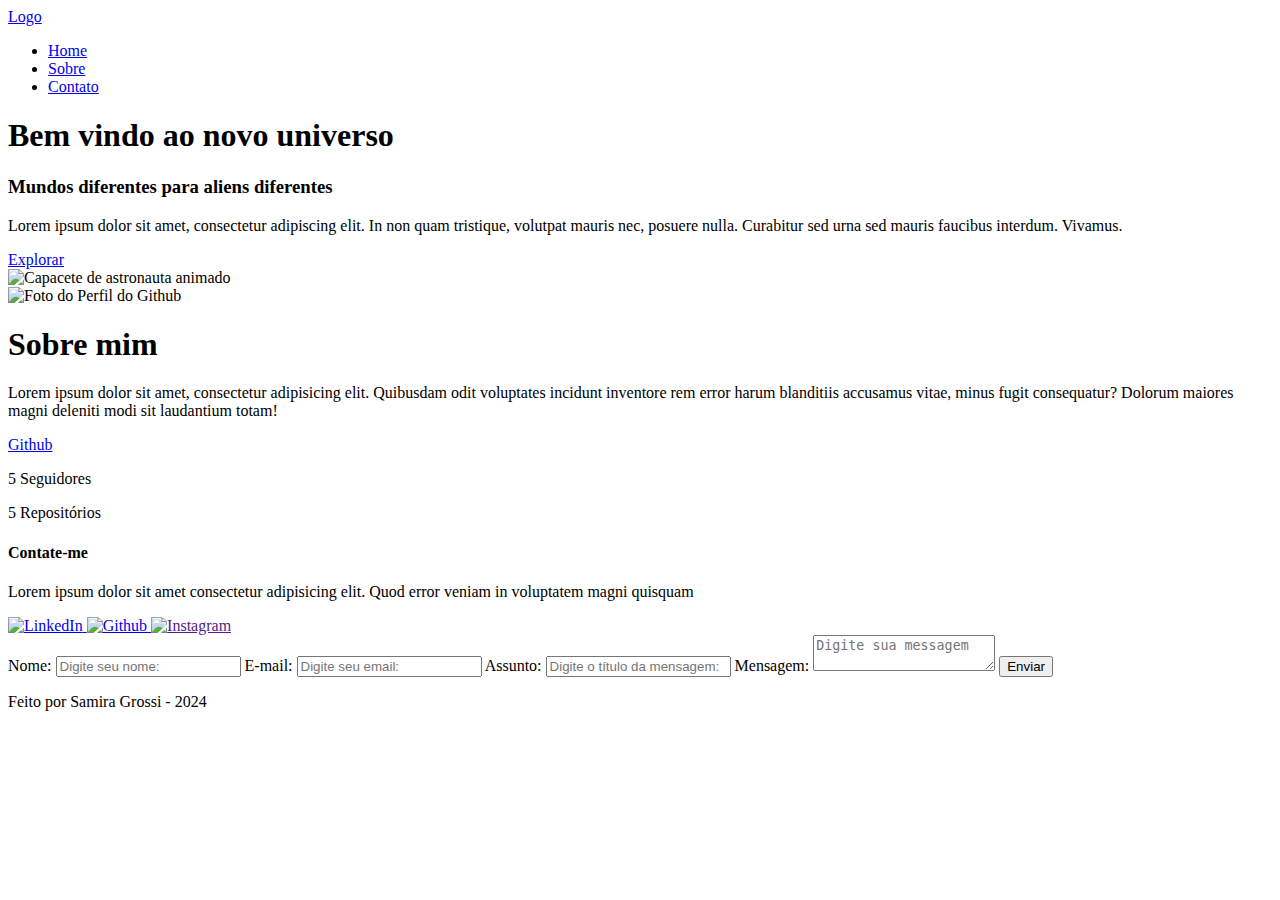
==== index.html @ e017cf1a "feat: adds index.html" ====
<!DOCTYPE html>
<html lang="pt-br">
  <head>
    <meta charset="UTF-8" />
    <meta name="viewport" content="width=device-width, initial-scale=1.0" />
    <link rel="stylesheet" href="styles.css" />
    <title>Universo</title>
  </head>
  <body>
    <head>
      <div id="header-content">
        <div id="logo">
          <a href="#">Logo</a>
        </div>

        <div id="menu">
          <ul>
            <li><a href="#">Home</a></li>
            <li><a href="about.html">Sobre</a></li>
            <li><a href="contact.html">Contato</a></li>
          </ul>
        </div>
      </div>
    </head>

    <main>
      <section id="home">
        <article id="home-text">
          <h1>Bem vindo ao novo universo</h1>
          <h3>Mundos diferentes para aliens diferentes</h3>

          <p>
            Lorem ipsum dolor sit amet, consectetur adipiscing elit. In non quam
            tristique, volutpat mauris nec, posuere nulla. Curabitur sed urna
            sed mauris faucibus interdum. Vivamus.
          </p>

          <div id="about">
            <a
              href="https://github.com/sam-grs/universe_frontend"
              alt="Link para o Github"
              >Explorar</a
            >
          </div>
        </article>

        <article id="home-imagem">
          <img
            src="./assets/astronauta.svg"
            alt="Capacete de astronauta animado"
            width="250px"
          />
        </article>
      </section>

      <section id="about">
        <img
          src="assets/user_01.svg"
          alt="Foto do Perfil do Github"
          width="250px"
        />

        <article id="about-text">
          <h1>Sobre mim</h1>

          <p>
            Lorem ipsum dolor sit amet, consectetur adipisicing elit. Quibusdam
            odit voluptates incidunt inventore rem error harum blanditiis
            accusamus vitae, minus fugit consequatur? Dolorum maiores magni
            deleniti modi sit laudantium totam!
          </p>

          <div id="about-github">
            <a
              target="_blank"
              href="https://github.com/sam-grs/universe_frontend"
              >Github</a
            >
            <p>5 Seguidores</p>
            <p>5 Repositórios</p>
          </div>
        </article>
      </section>

      <section id="contact">
        <article id="social-network">
          <h4>Contate-me</h4>

          <p>
            Lorem ipsum dolor sit amet consectetur adipisicing elit. Quod error
            veniam in voluptatem magni quisquam
          </p>

          <div id="social-network-icons">
            <a href="https://www.linkedin.com/in/samira-grossi/">
              <img src="assets/linkedin.svg" alt="LinkedIn" />
            </a>

            <a href="https://github.com/sam-grs?tab=repositories">
              <img src="assets/github.svg" alt="Github" />
            </a>

            <!-- EMAIL? -->
            <a href="">
              <img src="assets/instagram.svg" alt="Instagram" />
            </a>
          </div>
        </article>

        <form action="" method="POST">
          <label for="name"> Nome: </label>
          <input
            id="name"
            type="text"
            name="name"
            placeholder="Digite seu nome:"
          />
          <span id="input-name"></span>

          <label for="email"> E-mail: </label>
          <input
            id="email"
            type="email"
            name="email"
            placeholder="Digite seu email:"
          />
          <span id="input-email"></span>

          <label for="subject"> Assunto: </label>
          <input
            id="subject"
            type="text"
            name="subject"
            placeholder="Digite o título da mensagem:"
          />
          <span id="input-subject"></span>

          <label for="message"> Mensagem: </label>
          <textarea
            id="message"
            name="message"
            placeholder="Digite sua messagem"
          ></textarea>

          <button type="submit">Enviar</button>
        </form>
      </section>
    </main>

    <footer>
      <p>Feito por Samira Grossi - 2024</p>
    </footer>
  </body>
</html>
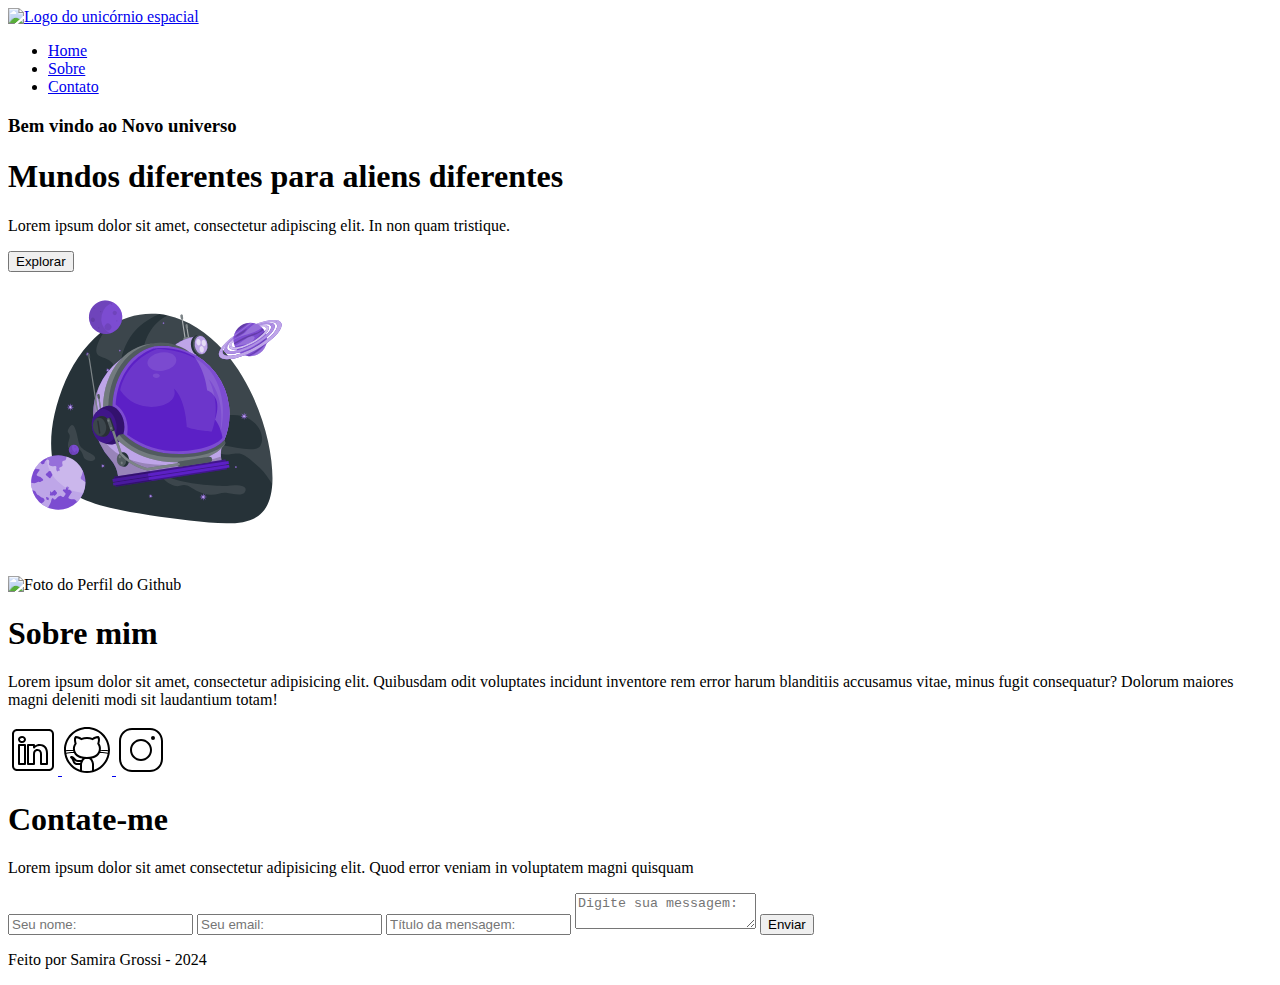
==== commit 8f847777: "feat: change title" ====
--- a/index.html
+++ b/index.html
@@ -3,145 +3,124 @@
   <head>
     <meta charset="UTF-8" />
     <meta name="viewport" content="width=device-width, initial-scale=1.0" />
-    <link rel="stylesheet" href="styles.css" />
-    <title>Universo</title>
+    <link rel="stylesheet" href="./assets/css/styles.css" />
+    <title>Galactka</title>
   </head>
   <body>
+    <!-- Fazer a homepage responsiva -->
+    <!-- por que nao deu pra estilizar o head? -->
     <head>
       <div id="header-content">
-        <div id="logo">
-          <a href="#">Logo</a>
-        </div>
+        <div class="content">
+          <a href="#">
+            <img
+              id="logo"
+              src="assets/logonauta.png"
+              alt="Logo do unicórnio espacial"
+              width="60px"
+              height="60px"
+            />
+          </a>
 
-        <div id="menu">
-          <ul>
-            <li><a href="#">Home</a></li>
-            <li><a href="about.html">Sobre</a></li>
-            <li><a href="contact.html">Contato</a></li>
-          </ul>
+          <nav id="menu">
+            <ul>
+              <li><a href="#">Home</a></li>
+              <li><a href="#about">Sobre</a></li>
+              <li><a href="#contact">Contato</a></li>
+            </ul>
+          </nav>
         </div>
       </div>
     </head>
 
     <main>
-      <section id="home">
+      <section id="home" class="content">
         <article id="home-text">
-          <h1>Bem vindo ao novo universo</h1>
-          <h3>Mundos diferentes para aliens diferentes</h3>
-
+          <h3>Bem vindo ao Novo universo</h3>
+          <h1>Mundos diferentes para aliens diferentes</h1>
           <p>
             Lorem ipsum dolor sit amet, consectetur adipiscing elit. In non quam
-            tristique, volutpat mauris nec, posuere nulla. Curabitur sed urna
-            sed mauris faucibus interdum. Vivamus.
+            tristique.
           </p>
 
-          <div id="about">
+          <div id="button-github">
             <a
-              href="https://github.com/sam-grs/universe_frontend"
+              href="https://github.com/sam-grs/app-frontend"
               alt="Link para o Github"
-              >Explorar</a
+              ><button>Explorar</button></a
             >
           </div>
         </article>
 
-        <article id="home-imagem">
+        <article id="home-image">
           <img
             src="./assets/astronauta.svg"
             alt="Capacete de astronauta animado"
-            width="250px"
+            width="300px"
           />
         </article>
       </section>
 
       <section id="about">
-        <img
-          src="assets/user_01.svg"
-          alt="Foto do Perfil do Github"
-          width="250px"
-        />
+        <div class="content">
+          <img
+            id="avatar"
+            src="assets/profile.jpeg"
+            alt="Foto do Perfil do Github"
+            width="250px"
+            height="300px"
+          />
 
-        <article id="about-text">
-          <h1>Sobre mim</h1>
+          <article id="about-text">
+            <h1>Sobre mim</h1>
 
-          <p>
-            Lorem ipsum dolor sit amet, consectetur adipisicing elit. Quibusdam
-            odit voluptates incidunt inventore rem error harum blanditiis
-            accusamus vitae, minus fugit consequatur? Dolorum maiores magni
-            deleniti modi sit laudantium totam!
-          </p>
+            <p>
+              Lorem ipsum dolor sit amet, consectetur adipisicing elit.
+              Quibusdam odit voluptates incidunt inventore rem error harum
+              blanditiis accusamus vitae, minus fugit consequatur? Dolorum
+              maiores magni deleniti modi sit laudantium totam!
+            </p>
 
-          <div id="about-github">
-            <a
-              target="_blank"
-              href="https://github.com/sam-grs/universe_frontend"
-              >Github</a
-            >
-            <p>5 Seguidores</p>
-            <p>5 Repositórios</p>
-          </div>
-        </article>
+            <!-- Trocar os ícones -->
+            <div id="social-network-icons">
+              <a href="https://www.linkedin.com/in/samira-grossi/">
+                <img src="assets/linkedin.svg" alt="LinkedIn" width="50px" />
+              </a>
+
+              <a href="https://github.com/sam-grs?tab=repositories">
+                <img src="assets/github.svg" alt="Github" width="50px" />
+              </a>
+
+              <!-- EMAIL? -->
+              <a href="">
+                <img src="assets/instagram.svg" alt="Instagram" width="50px" />
+              </a>
+            </div>
+          </article>
+        </div>
       </section>
 
-      <section id="contact">
-        <article id="social-network">
-          <h4>Contate-me</h4>
+      <section id="contact" class="content">
+        <article id="contact-description">
+          <h1>Contate-me</h1>
 
           <p>
             Lorem ipsum dolor sit amet consectetur adipisicing elit. Quod error
             veniam in voluptatem magni quisquam
           </p>
-
-          <div id="social-network-icons">
-            <a href="https://www.linkedin.com/in/samira-grossi/">
-              <img src="assets/linkedin.svg" alt="LinkedIn" />
-            </a>
-
-            <a href="https://github.com/sam-grs?tab=repositories">
-              <img src="assets/github.svg" alt="Github" />
-            </a>
-
-            <!-- EMAIL? -->
-            <a href="">
-              <img src="assets/instagram.svg" alt="Instagram" />
-            </a>
-          </div>
         </article>
 
-        <form action="" method="POST">
-          <label for="name"> Nome: </label>
-          <input
-            id="name"
-            type="text"
-            name="name"
-            placeholder="Digite seu nome:"
-          />
-          <span id="input-name"></span>
+        <form id="form" action="" method="POST">
+          <input type="text" name="name" placeholder="Seu nome:" />
 
-          <label for="email"> E-mail: </label>
-          <input
-            id="email"
-            type="email"
-            name="email"
-            placeholder="Digite seu email:"
-          />
-          <span id="input-email"></span>
+          <input type="email" name="email" placeholder="Seu email:" />
 
-          <label for="subject"> Assunto: </label>
-          <input
-            id="subject"
-            type="text"
-            name="subject"
-            placeholder="Digite o título da mensagem:"
-          />
-          <span id="input-subject"></span>
+          <input type="text" name="subject" placeholder="Título da mensagem:" />
 
-          <label for="message"> Mensagem: </label>
           <textarea
-            id="message"
             name="message"
-            placeholder="Digite sua messagem"
+            placeholder="Digite sua messagem:"
           ></textarea>
-
           <button type="submit">Enviar</button>
         </form>
       </section>
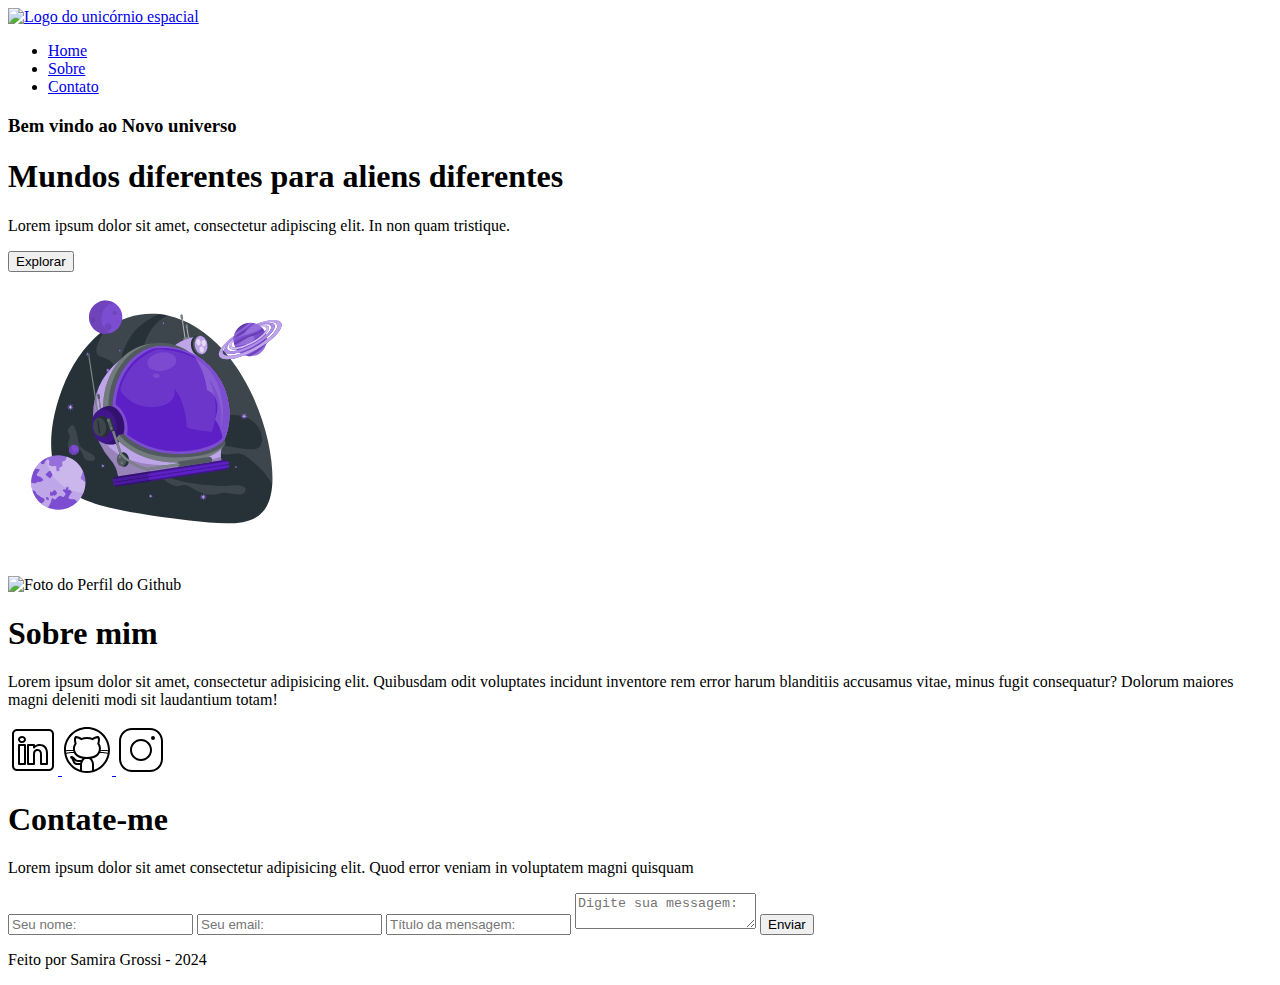
==== commit de1b662d: "fix: head to header" ====
--- a/index.html
+++ b/index.html
@@ -9,29 +9,27 @@
   <body>
     <!-- Fazer a homepage responsiva -->
     <!-- por que nao deu pra estilizar o head? -->
-    <head>
-      <div id="header-content">
-        <div class="content">
-          <a href="#">
-            <img
-              id="logo"
-              src="assets/logonauta.png"
-              alt="Logo do unicórnio espacial"
-              width="60px"
-              height="60px"
-            />
-          </a>
+    <header id="header-content">
+      <div class="content">
+        <a href="#">
+          <img
+            id="logo"
+            src="assets/logonauta.png"
+            alt="Logo do unicórnio espacial"
+            width="60px"
+            height="60px"
+          />
+        </a>
 
-          <nav id="menu">
-            <ul>
-              <li><a href="#">Home</a></li>
-              <li><a href="#about">Sobre</a></li>
-              <li><a href="#contact">Contato</a></li>
-            </ul>
-          </nav>
-        </div>
+        <nav id="menu">
+          <ul>
+            <li><a href="#">Home</a></li>
+            <li><a href="#about">Sobre</a></li>
+            <li><a href="#contact">Contato</a></li>
+          </ul>
+        </nav>
       </div>
-    </head>
+    </header>
 
     <main>
       <section id="home" class="content">
